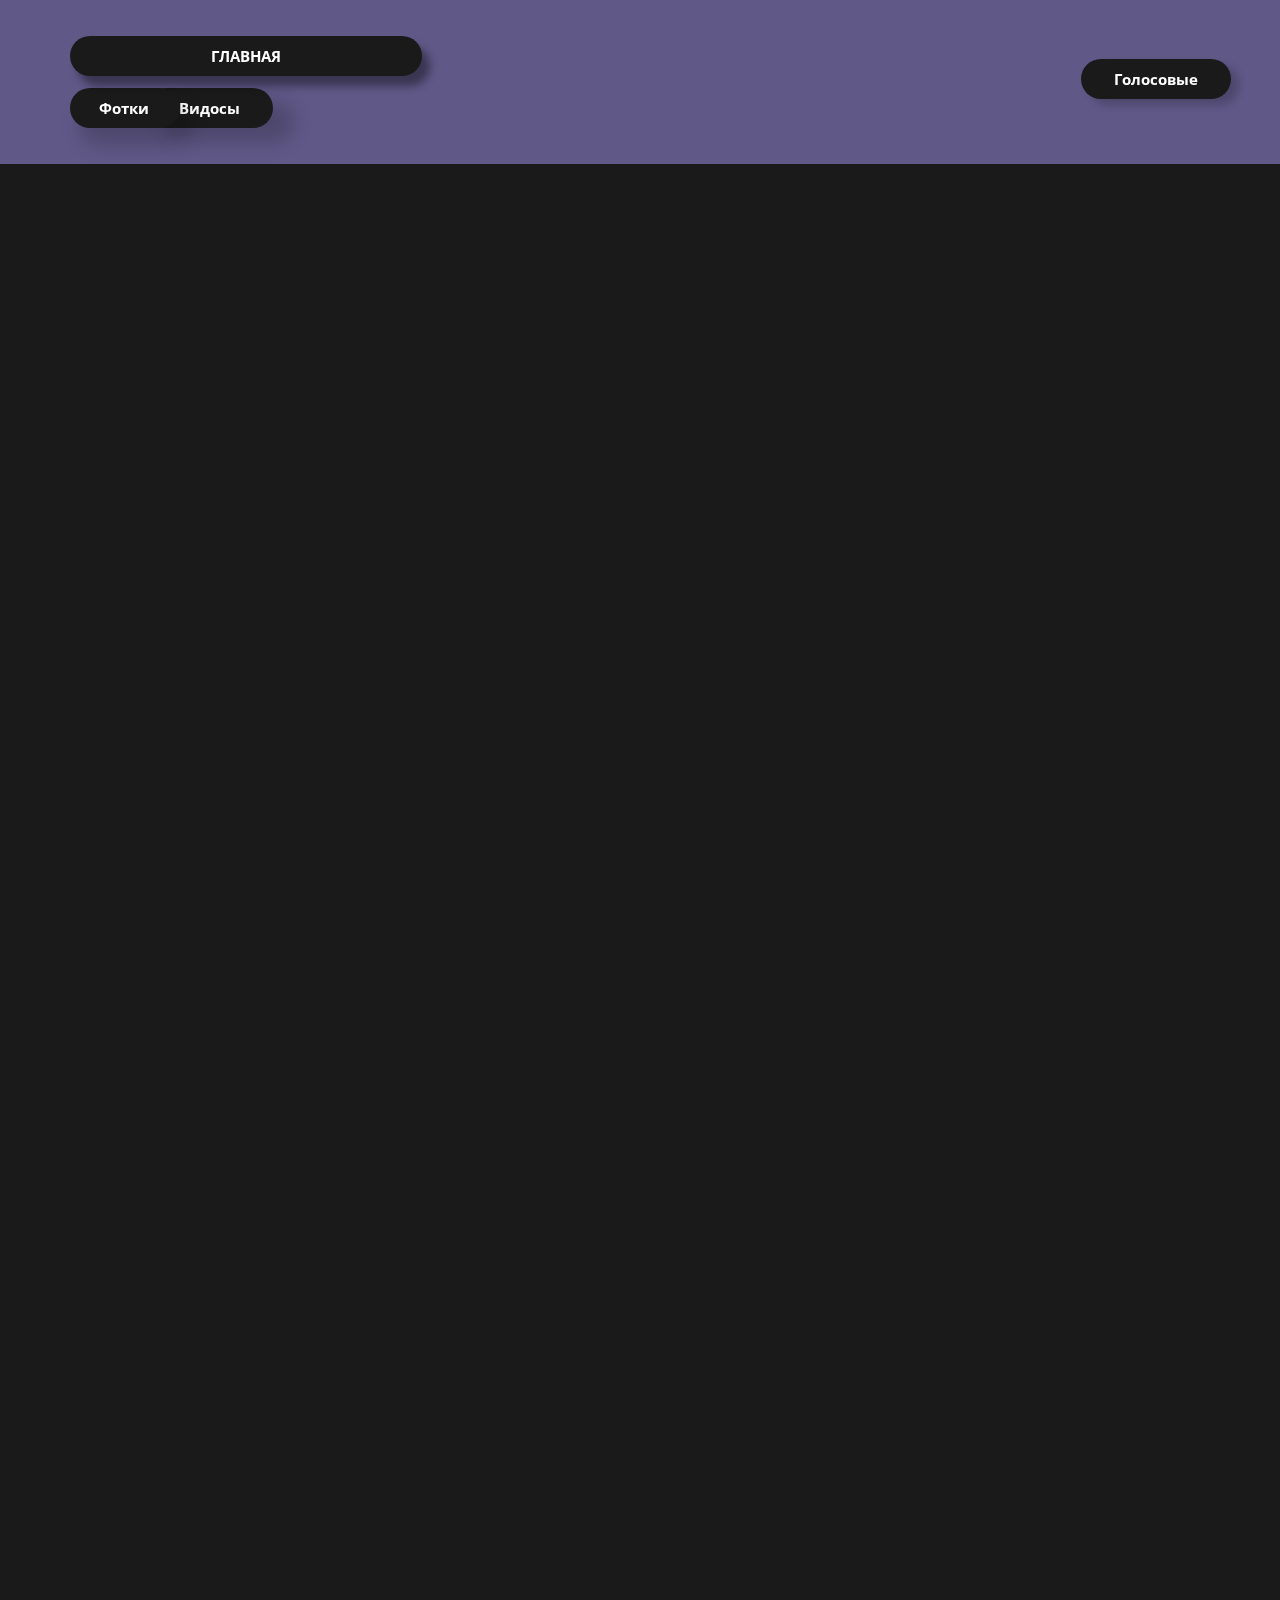
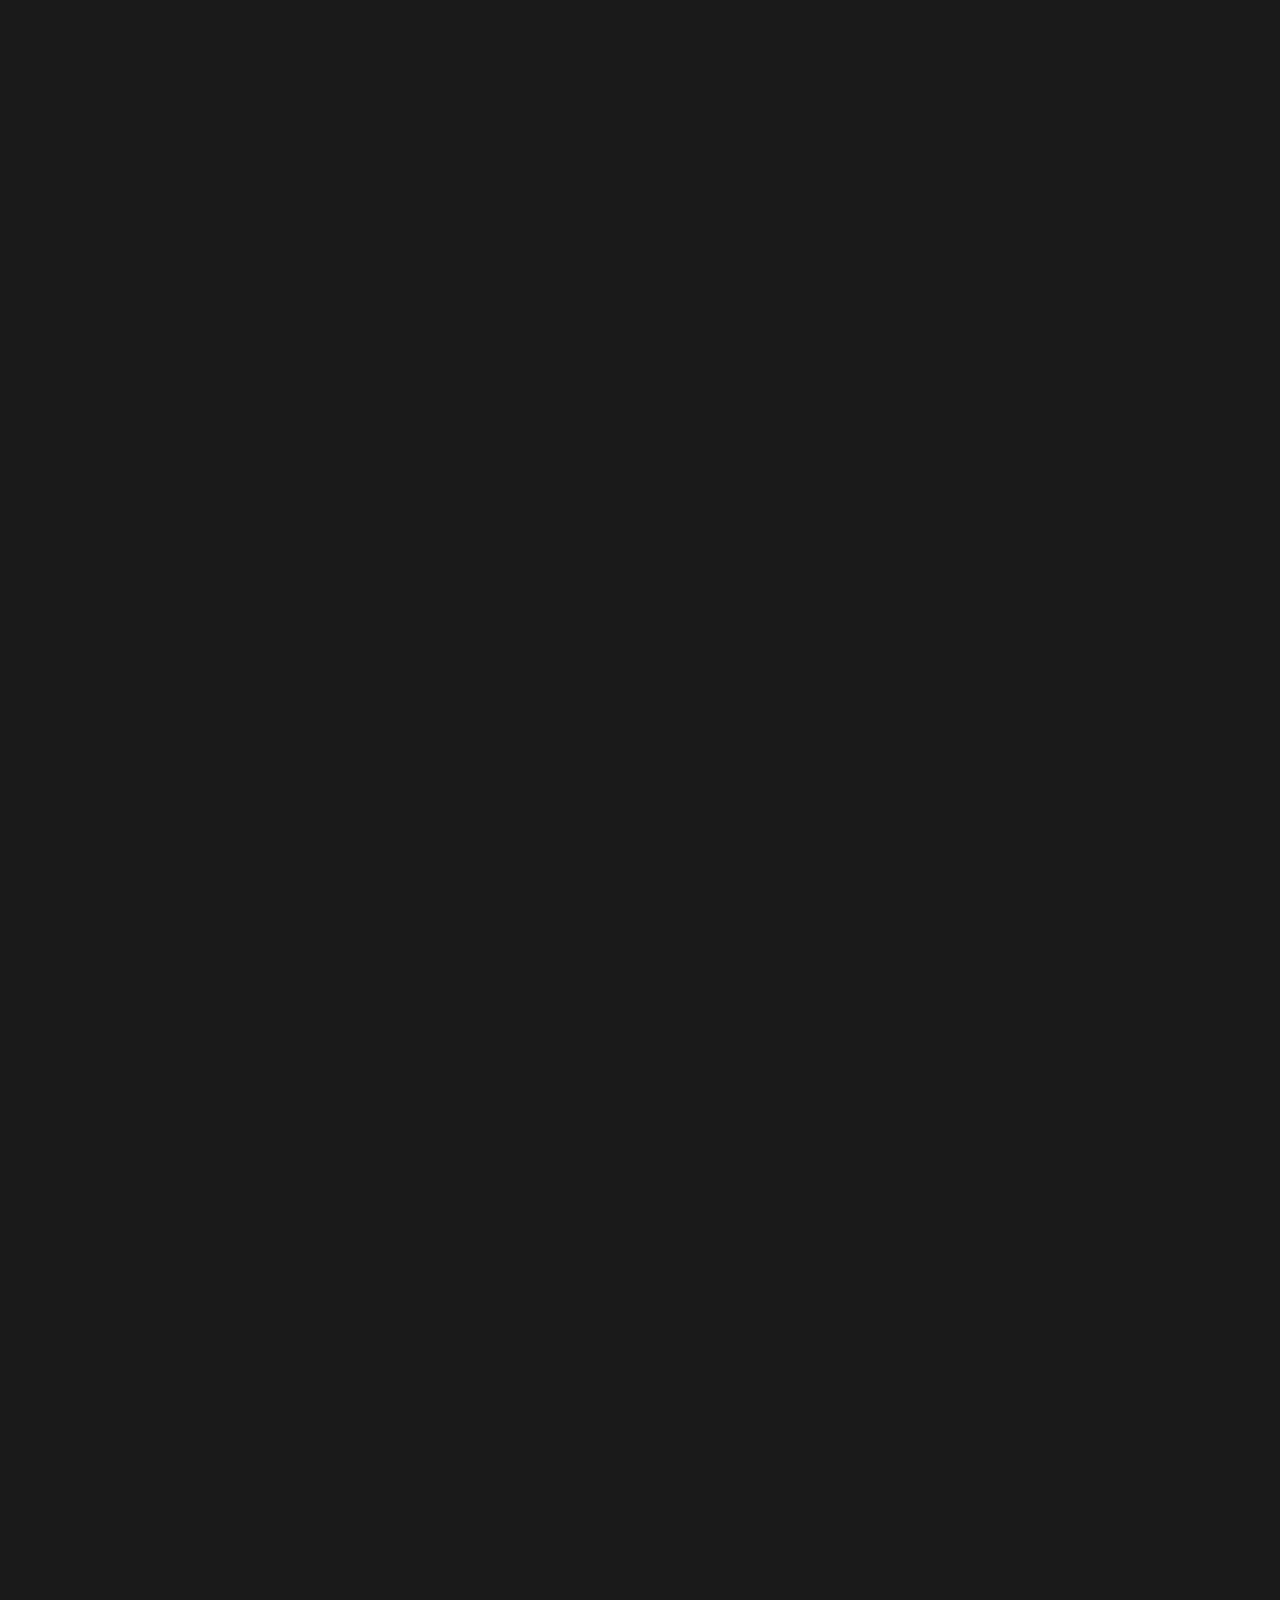
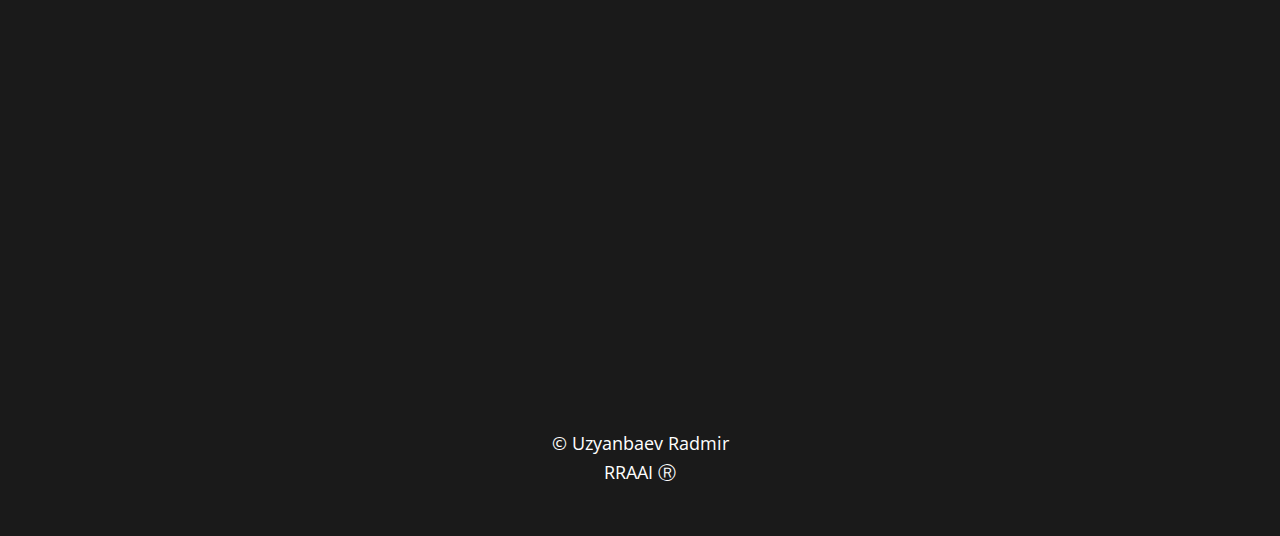
==== март-май-фото.html @ 9472f099 "Add files via upload" ====
<!DOCTYPE html>
<html style="font-size: 16px;" lang="ru"><head>
    <meta name="viewport" content="width=device-width, initial-scale=1.0">
    <meta charset="utf-8">
    <meta name="keywords" content="Фотки">
    <meta name="description" content="">
    <title>март-май фото</title>
    <link rel="stylesheet" href="nicepage.css" media="screen">
<link rel="stylesheet" href="март-май-фото.css" media="screen">
    <script class="u-script" type="text/javascript" src="jquery.js" defer=""></script>
    <script class="u-script" type="text/javascript" src="nicepage.js" defer=""></script>
    <meta name="generator" content="Nicepage 5.1.5, nicepage.com">
    <meta name="viewport" content="width=device-width, initial-scale=1.0, maximum-scale=1.0, user-scalable=no">
    <link id="u-theme-google-font" rel="stylesheet" href="https://fonts.googleapis.com/css?family=Montserrat:100,100i,200,200i,300,300i,400,400i,500,500i,600,600i,700,700i,800,800i,900,900i|Open+Sans:300,300i,400,400i,500,500i,600,600i,700,700i,800,800i">
    <link id="u-page-google-font" rel="stylesheet" href="https://fonts.googleapis.com/css?family=Open+Sans:300,300i,400,400i,500,500i,600,600i,700,700i,800,800i">
    
    
    <script type="application/ld+json">{
		"@context": "http://schema.org",
		"@type": "Organization",
		"name": ""
}</script>
    <meta name="theme-color" content="#c684a0">
    <meta property="og:title" content="март-май фото">
    <meta property="og:type" content="website">
  </head>
  <body class="u-body u-xl-mode" data-lang="ru"><header class="u-clearfix u-custom-color-65 u-header u-header" id="sec-49fd"><div class="u-clearfix u-sheet u-sheet-1">
        <a href="Голосовые.html" class="u-border-2 u-border-grey-75 u-btn u-btn-round u-button-style u-grey-90 u-hover-feature u-hover-grey-75 u-radius-50 u-btn-1" data-animation-name="customAnimationIn" data-animation-duration="1000">Голосовые<br>
        </a>
        <a href="Видосы.html" class="u-border-2 u-border-grey-75 u-btn u-btn-round u-button-style u-grey-90 u-hover-feature u-hover-grey-75 u-radius-50 u-btn-2" data-animation-name="customAnimationIn" data-animation-duration="1000">Видосы</a>
        <a href="Фото.html" class="u-border-2 u-border-grey-75 u-btn u-btn-round u-button-style u-grey-90 u-hover-feature u-hover-grey-75 u-radius-50 u-btn-3" data-animation-name="customAnimationIn" data-animation-duration="1000">Фотки</a>
        <a href="Главная.html" class="u-border-16 u-border-grey-90 u-border-hover-palette-2-base u-btn u-btn-round u-button-style u-grey-90 u-hover-feature u-hover-grey-75 u-radius-50 u-btn-4" data-animation-name="customAnimationIn" data-animation-duration="1000">ГЛАВНАЯ<span style="font-weight: 400;">
            <span style="font-weight: 700;"></span>
          </span>
        </a>
      </div></header>
    <section class="u-clearfix u-grey-90 u-section-1" id="sec-cc65">
      <h1 class="u-text u-text-grey-10 u-text-1">Фото</h1>
      <div class="u-gallery u-layout-grid u-lightbox u-no-transition u-show-text-none u-gallery-1" id="carousel-7fcc" data-pause="false">
        <div class="u-gallery-inner u-gallery-inner-1" role="listbox">
          <div class="u-gallery-item u-gallery-item-1">
            <div class="u-back-slide" data-image-width="720" data-image-height="1056">
              <img class="u-back-image u-expanded" src="images/photo_2022-03-01_08-58-39_cut-photo.ru.jpg">
            </div>
            <div class="u-over-slide u-over-slide-1">
              <h3 class="u-gallery-heading"></h3>
              <p class="u-gallery-text"></p>
            </div>
          </div>
          <div class="u-gallery-item u-gallery-item-2">
            <div class="u-back-slide" data-image-width="720" data-image-height="1280">
              <img class="u-back-image u-expanded" src="images/photo_2022-03-01_09-52-21.jpg">
            </div>
            <div class="u-over-slide u-over-slide-2">
              <h3 class="u-gallery-heading"></h3>
              <p class="u-gallery-text"></p>
            </div>
          </div>
          <div class="u-gallery-item u-gallery-item-3" data-image-width="720" data-image-height="1280">
            <div class="u-back-slide">
              <img class="u-back-image u-expanded" src="images/photo_2022-03-04_15-37-40.jpg">
            </div>
            <div class="u-over-slide u-over-slide-3">
              <h3 class="u-gallery-heading"></h3>
              <p class="u-gallery-text"></p>
            </div>
            <style data-mode="XL" data-visited="true"></style>
            <style data-mode="LG"></style>
            <style data-mode="MD"></style>
            <style data-mode="SM"></style>
            <style data-mode="XS" data-visited="true"></style>
          </div>
          <div class="u-gallery-item u-gallery-item-4" data-image-width="960" data-image-height="1280">
            <div class="u-back-slide">
              <img class="u-back-image u-expanded" src="images/photo_2022-03-05_11-00-20.jpg">
            </div>
            <div class="u-over-slide u-over-slide-4">
              <h3 class="u-gallery-heading"></h3>
              <p class="u-gallery-text"></p>
            </div>
            <style data-mode="XL" data-visited="true"></style>
            <style data-mode="LG"></style>
            <style data-mode="MD"></style>
            <style data-mode="SM"></style>
            <style data-mode="XS"></style>
          </div>
          <div class="u-gallery-item u-gallery-item-5" data-image-width="961" data-image-height="1280">
            <div class="u-back-slide">
              <img class="u-back-image u-expanded" src="images/photo_2022-03-05_12-53-29.jpg">
            </div>
            <div class="u-over-slide u-over-slide-5">
              <h3 class="u-gallery-heading"></h3>
              <p class="u-gallery-text"></p>
            </div>
            <style data-mode="XL" data-visited="true"></style>
            <style data-mode="LG"></style>
            <style data-mode="MD"></style>
            <style data-mode="SM"></style>
            <style data-mode="XS"></style>
          </div>
          <div class="u-gallery-item u-gallery-item-6" data-image-width="723" data-image-height="1280">
            <div class="u-back-slide" data-image-width="723" data-image-height="930">
              <img class="u-back-image u-expanded" src="images/photo_2022-03-16_15-58-10_cut-photo.ru.jpg">
            </div>
            <div class="u-over-slide u-over-slide-6">
              <h3 class="u-gallery-heading"></h3>
              <p class="u-gallery-text"></p>
            </div>
            <style data-mode="XL" data-visited="true"></style>
            <style data-mode="LG"></style>
            <style data-mode="MD"></style>
            <style data-mode="SM"></style>
            <style data-mode="XS"></style>
          </div>
          <div class="u-gallery-item u-gallery-item-7" data-image-width="720" data-image-height="1280">
            <div class="u-back-slide">
              <img class="u-back-image u-expanded" src="images/photo_2022-05-05_11-31-28.jpg">
            </div>
            <div class="u-over-slide u-over-slide-7">
              <h3 class="u-gallery-heading"></h3>
              <p class="u-gallery-text"></p>
            </div>
            <style data-mode="XL" data-visited="true"></style>
            <style data-mode="LG"></style>
            <style data-mode="MD"></style>
            <style data-mode="SM"></style>
            <style data-mode="XS"></style>
          </div>
          <div class="u-gallery-item u-gallery-item-8" data-image-width="720" data-image-height="679">
            <div class="u-back-slide">
              <img class="u-back-image u-expanded" src="images/photo_2022-05-12_12-37-36.jpg">
            </div>
            <div class="u-over-slide u-over-slide-8">
              <h3 class="u-gallery-heading"></h3>
              <p class="u-gallery-text"></p>
            </div>
            <style data-mode="XL" data-visited="true"></style>
            <style data-mode="LG"></style>
            <style data-mode="MD"></style>
            <style data-mode="SM"></style>
            <style data-mode="XS"></style>
          </div>
          <div class="u-gallery-item u-gallery-item-9" data-image-width="720" data-image-height="1280">
            <div class="u-back-slide">
              <img class="u-back-image u-expanded" src="images/photo_2022-05-17_11-28-39.jpg">
            </div>
            <div class="u-over-slide u-over-slide-9">
              <h3 class="u-gallery-heading"></h3>
              <p class="u-gallery-text"></p>
            </div>
            <style data-mode="XL" data-visited="true"></style>
            <style data-mode="LG"></style>
            <style data-mode="MD"></style>
            <style data-mode="SM"></style>
            <style data-mode="XS"></style>
          </div>
          <div class="u-gallery-item u-gallery-item-10" data-image-width="964" data-image-height="1280">
            <div class="u-back-slide">
              <img class="u-back-image u-expanded" src="images/photo_2022-05-17_12-28-48.jpg">
            </div>
            <div class="u-over-slide u-over-slide-10">
              <h3 class="u-gallery-heading"></h3>
              <p class="u-gallery-text"></p>
            </div>
            <style data-mode="XL" data-visited="true"></style>
            <style data-mode="LG"></style>
            <style data-mode="MD"></style>
            <style data-mode="SM"></style>
            <style data-mode="XS"></style>
          </div>
          <div class="u-gallery-item u-gallery-item-11" data-image-width="188" data-image-height="250">
            <div class="u-back-slide">
              <img class="u-back-image u-expanded" src="images/photo_2022-05-30_21-52-49.jpg">
            </div>
            <div class="u-over-slide u-over-slide-11">
              <h3 class="u-gallery-heading"></h3>
              <p class="u-gallery-text"></p>
            </div>
            <style data-mode="XL" data-visited="true"></style>
            <style data-mode="LG"></style>
            <style data-mode="MD"></style>
            <style data-mode="SM"></style>
            <style data-mode="XS"></style>
          </div>
          <div class="u-gallery-item u-gallery-item-12" data-image-width="188" data-image-height="250">
            <div class="u-back-slide">
              <img class="u-back-image u-expanded" src="images/photo_2022-05-30_21-52-50.jpg">
            </div>
            <div class="u-over-slide u-over-slide-12">
              <h3 class="u-gallery-heading"></h3>
              <p class="u-gallery-text"></p>
            </div>
            <style data-mode="XL" data-visited="true"></style>
            <style data-mode="LG"></style>
            <style data-mode="MD"></style>
            <style data-mode="SM"></style>
            <style data-mode="XS"></style>
          </div>
          <div class="u-gallery-item u-gallery-item-13" data-image-width="250" data-image-height="188">
            <div class="u-back-slide">
              <img class="u-back-image u-expanded" src="images/photo_2022-05-30_21-52-502.jpg">
            </div>
            <div class="u-over-slide u-over-slide-13">
              <h3 class="u-gallery-heading"></h3>
              <p class="u-gallery-text"></p>
            </div>
            <style data-mode="XL" data-visited="true"></style>
            <style data-mode="LG"></style>
            <style data-mode="MD"></style>
            <style data-mode="SM"></style>
            <style data-mode="XS"></style>
          </div>
          <div class="u-gallery-item u-gallery-item-14" data-image-width="188" data-image-height="250">
            <div class="u-back-slide">
              <img class="u-back-image u-expanded" src="images/photo_2022-05-30_21-52-492.jpg">
            </div>
            <div class="u-over-slide u-over-slide-14">
              <h3 class="u-gallery-heading"></h3>
              <p class="u-gallery-text"></p>
            </div>
            <style data-mode="XL" data-visited="true"></style>
            <style data-mode="LG"></style>
            <style data-mode="MD"></style>
            <style data-mode="SM"></style>
            <style data-mode="XS"></style>
          </div>
          <div class="u-gallery-item u-gallery-item-15" data-image-width="250" data-image-height="188">
            <div class="u-back-slide">
              <img class="u-back-image u-expanded" src="images/photo_2022-05-30_21-52-493.jpg">
            </div>
            <div class="u-over-slide u-over-slide-15">
              <h3 class="u-gallery-heading"></h3>
              <p class="u-gallery-text"></p>
            </div>
            <style data-mode="XL" data-visited="true"></style>
            <style data-mode="LG"></style>
            <style data-mode="MD"></style>
            <style data-mode="SM"></style>
            <style data-mode="XS"></style>
          </div>
          <div class="u-gallery-item u-gallery-item-16" data-image-width="250" data-image-height="188">
            <div class="u-back-slide">
              <img class="u-back-image u-expanded" src="images/photo_2022-05-30_21-52-52.jpg">
            </div>
            <div class="u-over-slide u-over-slide-16">
              <h3 class="u-gallery-heading"></h3>
              <p class="u-gallery-text"></p>
            </div>
            <style data-mode="XL" data-visited="true"></style>
            <style data-mode="LG"></style>
            <style data-mode="MD"></style>
            <style data-mode="SM"></style>
            <style data-mode="XS"></style>
          </div>
        </div>
      </div>
      <h1 class="u-align-center-xs u-text u-text-2" data-animation-name="customAnimationIn" data-animation-duration="1000">март - май</h1>
    </section>
    
    
    <footer class="u-align-center u-clearfix u-footer u-grey-90 u-footer" id="sec-63ca"><div class="u-clearfix u-sheet u-valign-middle u-sheet-1">
        <p class="u-small-text u-text u-text-variant u-text-1"> © Uzyanbaev Radmir<br>RRAAI Ⓡ
        </p>
      </div></footer>
  
</body></html>
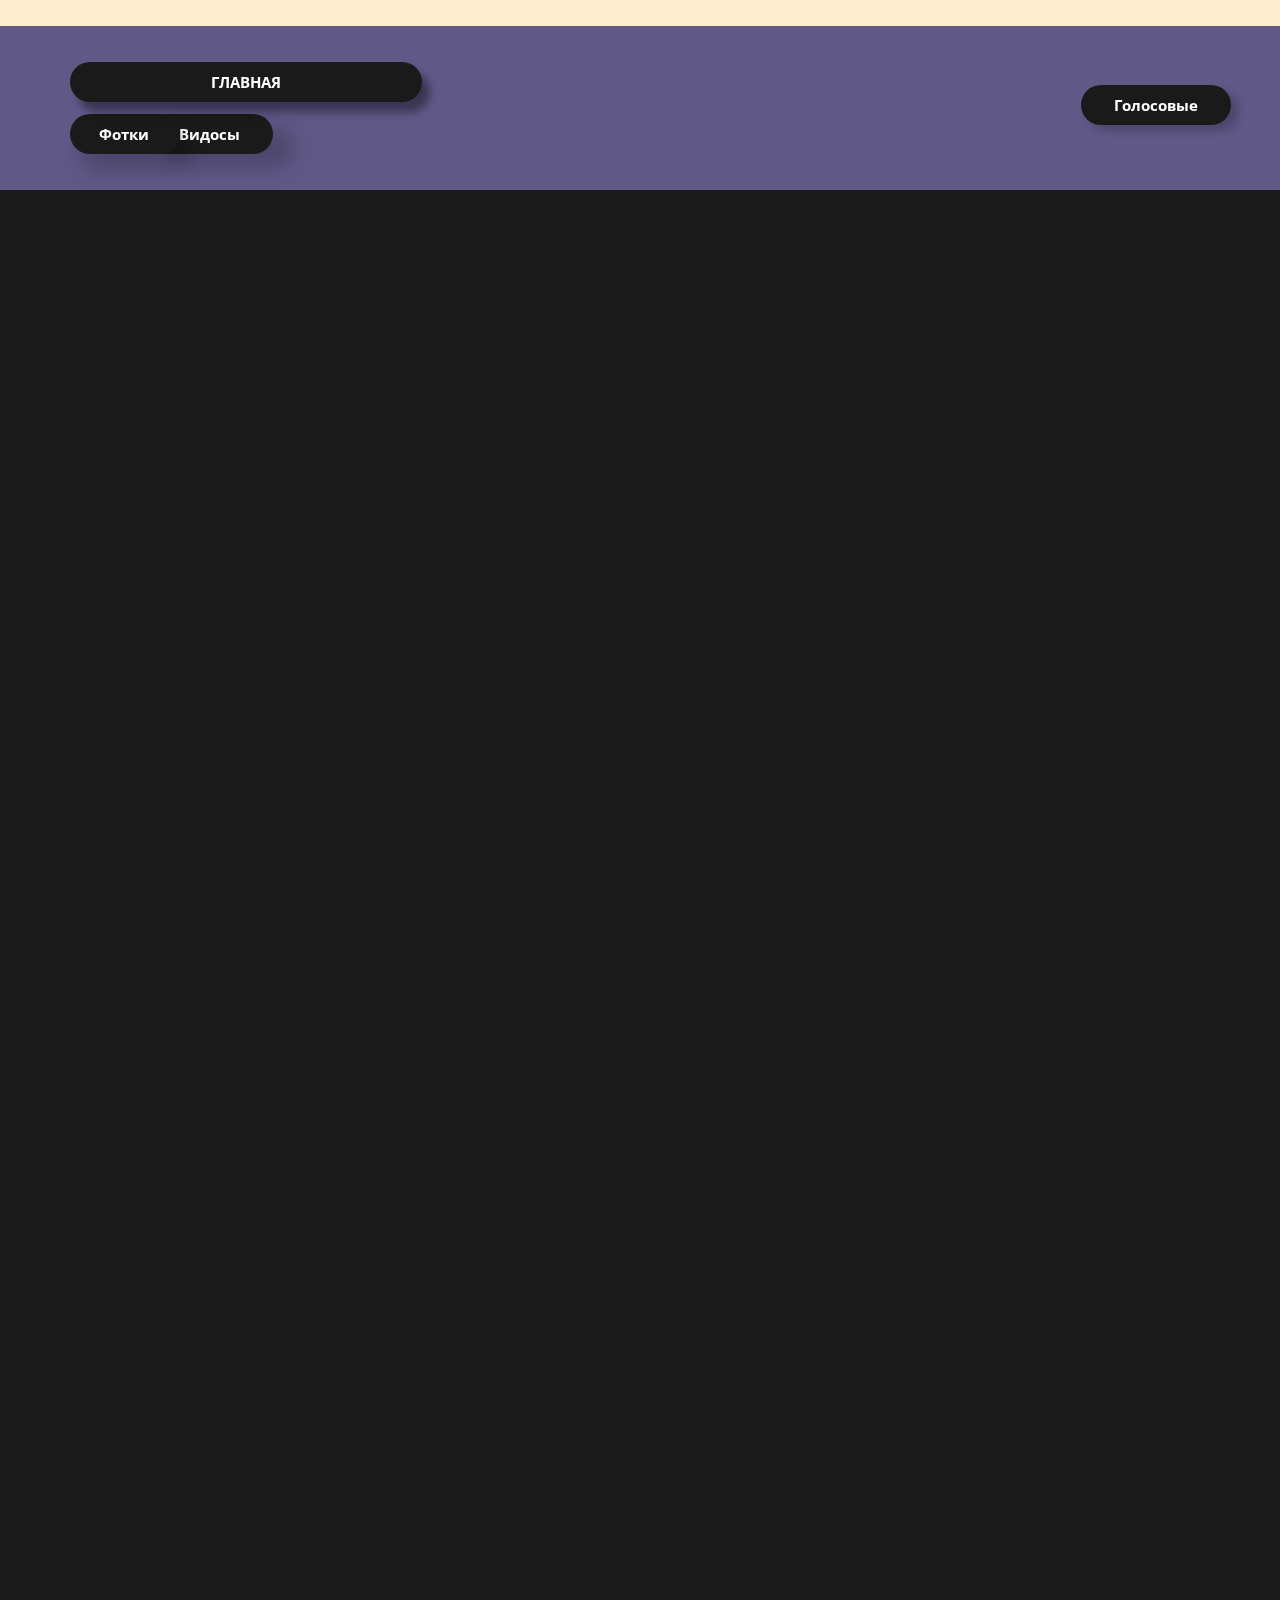
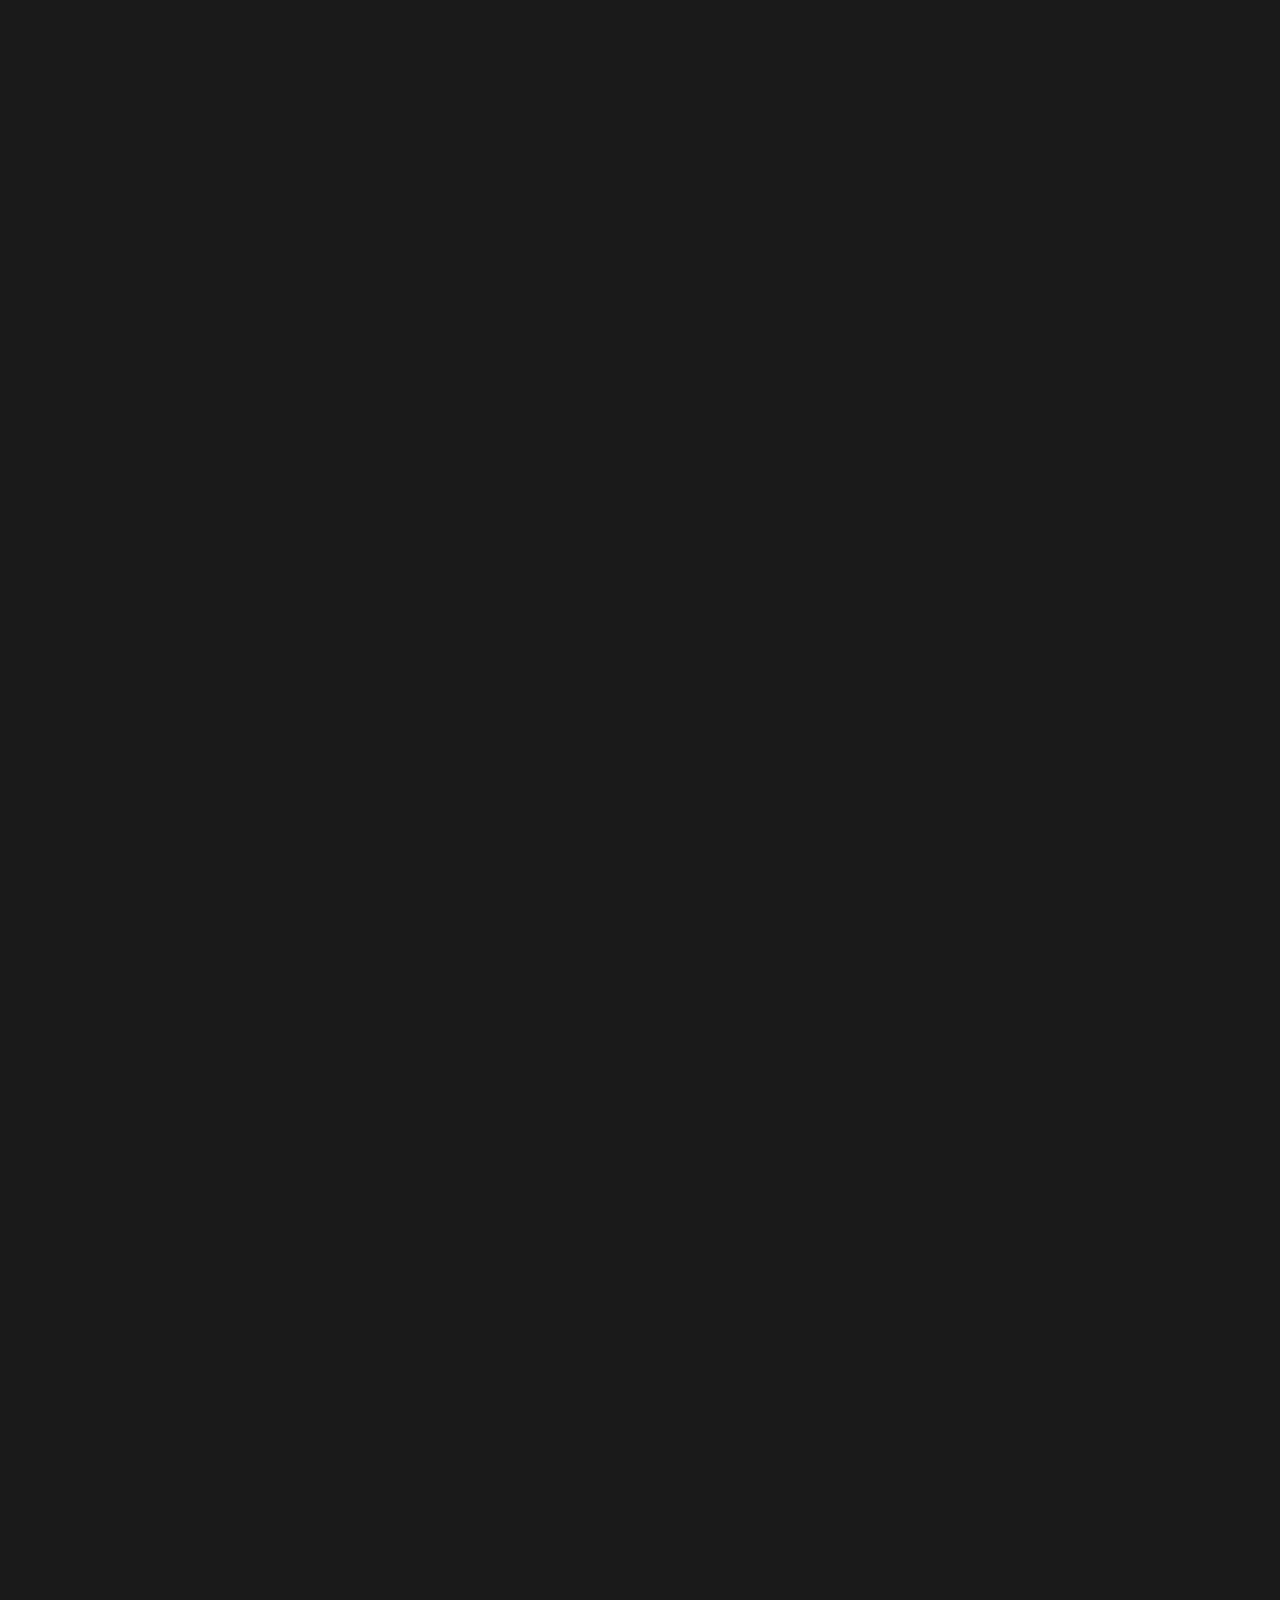
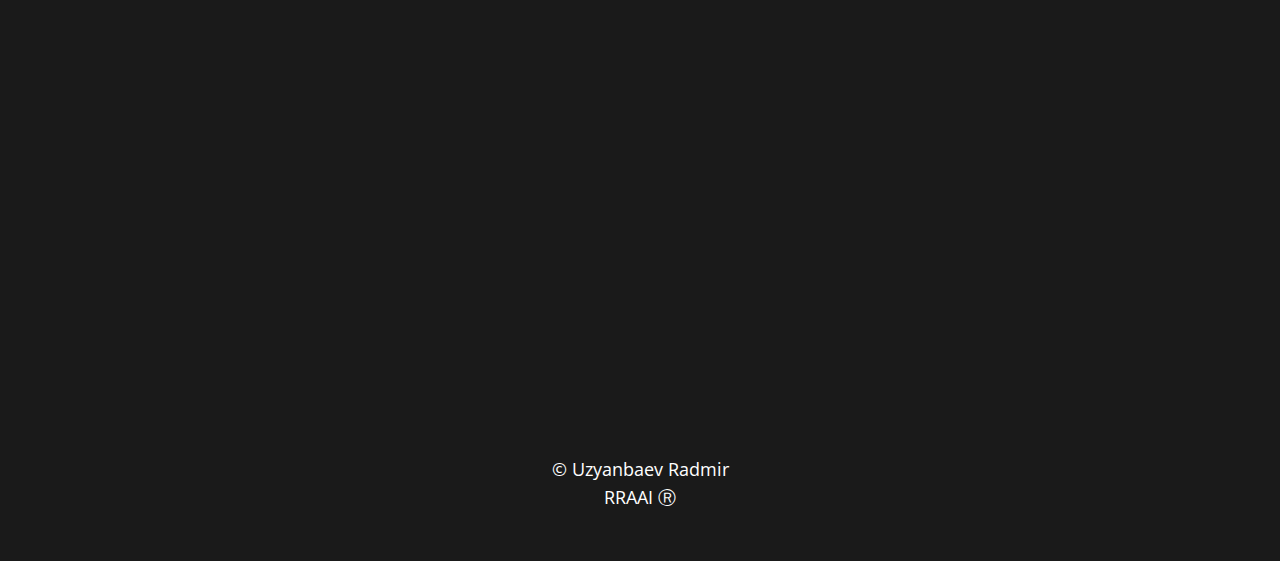
==== commit e4ceb2f0: "Update март-май-фото.html" ====
--- a/март-май-фото.html
+++ b/март-май-фото.html
@@ -24,6 +24,13 @@
     <meta property="og:title" content="март-май фото">
     <meta property="og:type" content="website">
   </head>
+	
+    <body> 
+     <div class="mask"> 
+       <div class="loader"></div> 
+     </div> 
+     <script src="script.js"></script>
+	
   <body class="u-body u-xl-mode" data-lang="ru"><header class="u-clearfix u-custom-color-65 u-header u-header" id="sec-49fd"><div class="u-clearfix u-sheet u-sheet-1">
         <a href="Голосовые.html" class="u-border-2 u-border-grey-75 u-btn u-btn-round u-button-style u-grey-90 u-hover-feature u-hover-grey-75 u-radius-50 u-btn-1" data-animation-name="customAnimationIn" data-animation-duration="1000">Голосовые<br>
         </a>
@@ -263,4 +270,4 @@
         </p>
       </div></footer>
   
-</body></html>+</body></html>
--- a/март-май-фото.css
+++ b/март-май-фото.css
@@ -199,4 +199,36 @@
     margin-left: auto;
     margin-right: auto;
   }
-}+}
+
+.mask { 
+   width: 100%; 
+   height: 100%; 
+   background: #1f1f1f; 
+   position: fixed; 
+   top: 0; 
+   z-index: 100; 
+   transition: 1s; 
+   display: flex; 
+   justify-content: center; 
+   align-items: center; 
+ } 
+  
+ .loader { 
+   margin: auto; 
+   width: 75px; 
+   height: 75px; 
+   border: 10px solid rgba(118, 109, 189, 0.6); 
+   border-radius: 50%; 
+   border-left-color: #ffffff; 
+   animation: loader 1.3s linear infinite; 
+ } 
+ @keyframes loader { 
+   100% { 
+     transform: rotate(360deg); 
+   } 
+ } 
+  
+ .hide { 
+   opacity: 0; 
+ }
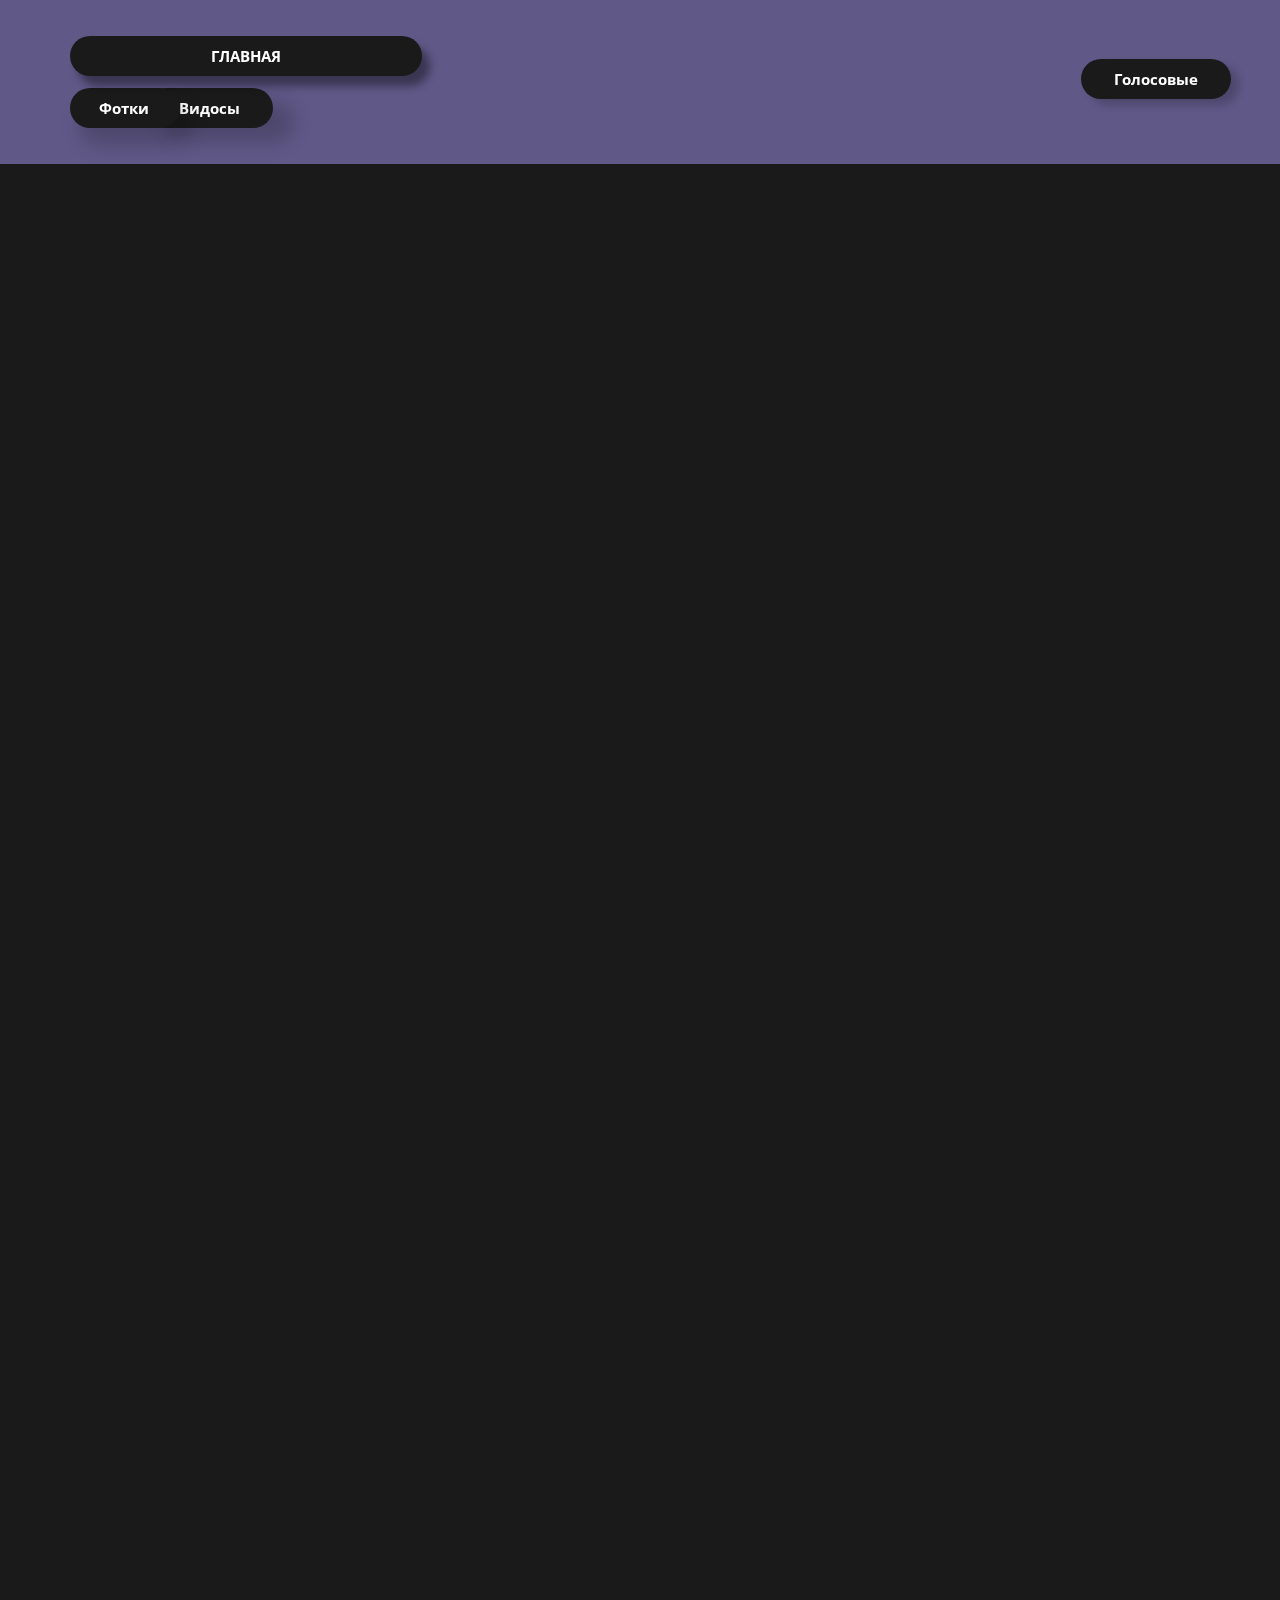
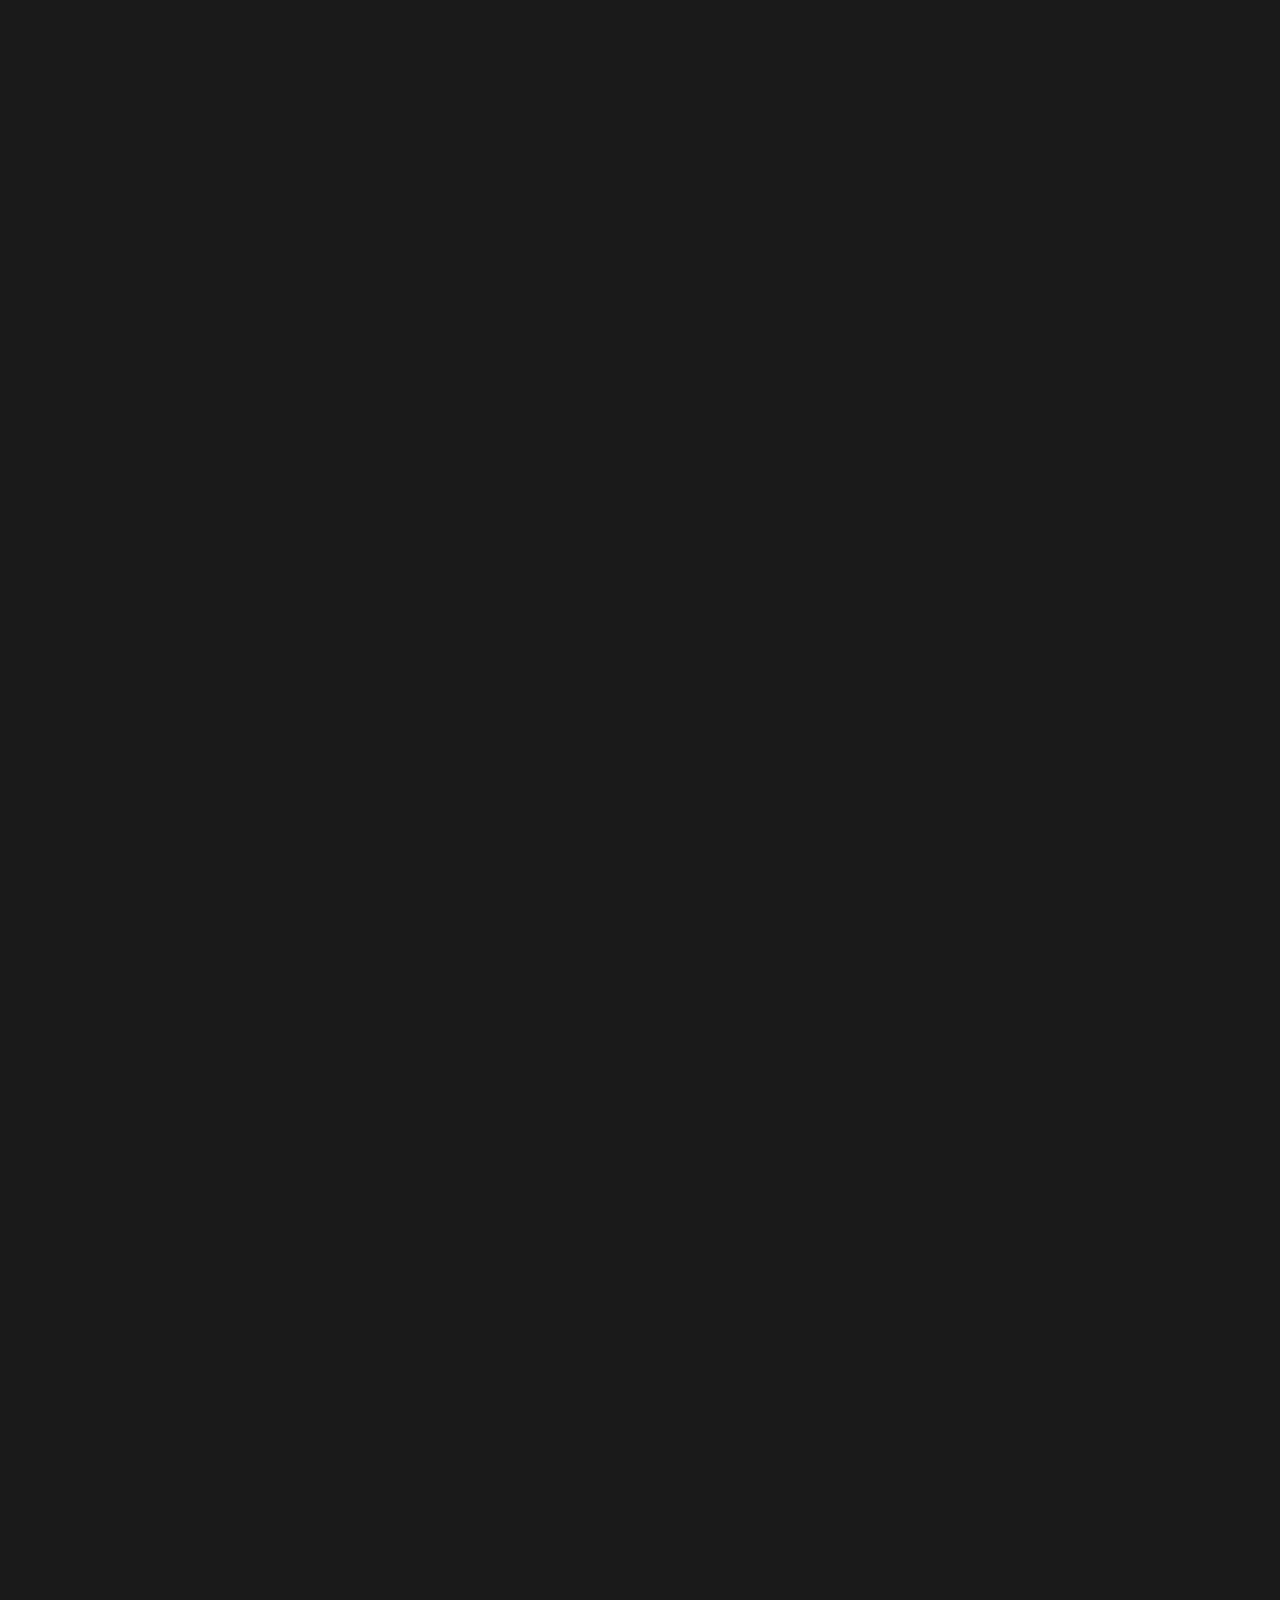
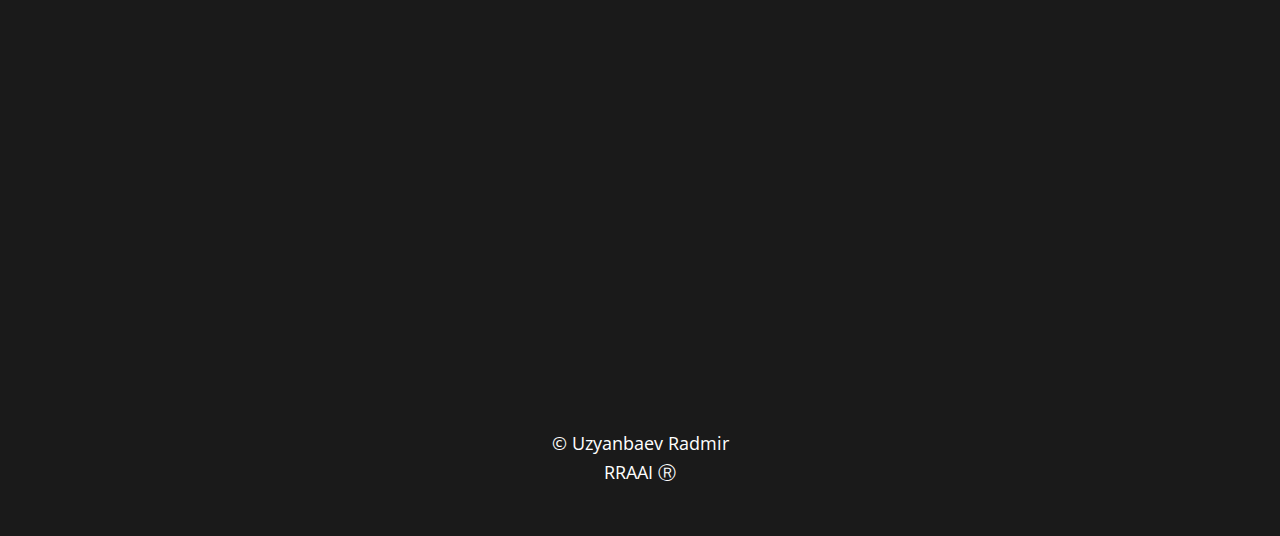
==== commit 171b89b8: "Add files via upload" ====
--- a/март-май-фото.html
+++ b/март-май-фото.html
@@ -24,13 +24,13 @@
     <meta property="og:title" content="март-май фото">
     <meta property="og:type" content="website">
   </head>
-	
-    <body> 
-     <div class="mask"> 
-       <div class="loader"></div> 
-     </div> 
-     <script src="script.js"></script>
-	
+
+    <body>
+    <div class="mask">
+      <div class="loader"></div>
+    </div>
+    <script src="script.js"></script>
+  
   <body class="u-body u-xl-mode" data-lang="ru"><header class="u-clearfix u-custom-color-65 u-header u-header" id="sec-49fd"><div class="u-clearfix u-sheet u-sheet-1">
         <a href="Голосовые.html" class="u-border-2 u-border-grey-75 u-btn u-btn-round u-button-style u-grey-90 u-hover-feature u-hover-grey-75 u-radius-50 u-btn-1" data-animation-name="customAnimationIn" data-animation-duration="1000">Голосовые<br>
         </a>
@@ -270,4 +270,4 @@
         </p>
       </div></footer>
   
-</body></html>
+</body></html>--- a/март-май-фото.css
+++ b/март-май-фото.css
@@ -201,34 +201,34 @@
   }
 }
 
-.mask { 
-   width: 100%; 
-   height: 100%; 
-   background: #1f1f1f; 
-   position: fixed; 
-   top: 0; 
-   z-index: 100; 
-   transition: 1s; 
-   display: flex; 
-   justify-content: center; 
-   align-items: center; 
- } 
-  
- .loader { 
-   margin: auto; 
-   width: 75px; 
-   height: 75px; 
-   border: 10px solid rgba(118, 109, 189, 0.6); 
-   border-radius: 50%; 
-   border-left-color: #ffffff; 
-   animation: loader 1.3s linear infinite; 
- } 
- @keyframes loader { 
-   100% { 
-     transform: rotate(360deg); 
-   } 
- } 
-  
- .hide { 
-   opacity: 0; 
- }
+.mask {
+  width: 100%;
+  height: 100%;
+  background: #1f1f1f;
+  position: fixed;
+  top: 0;
+  z-index: 100;
+  transition: 1s;
+  display: flex;
+  justify-content: center;
+  align-items: center;
+}
+
+.loader {
+  margin: auto;
+  width: 75px;
+  height: 75px;
+  border: 10px solid rgba(118, 109, 189, 0.6);
+  border-radius: 50%;
+  border-left-color: #ffffff;
+  animation: loader 1.3s linear infinite;
+}
+@keyframes loader {
+  100% {
+    transform: rotate(360deg);
+  }
+}
+
+.hide {
+  opacity: 0;
+}